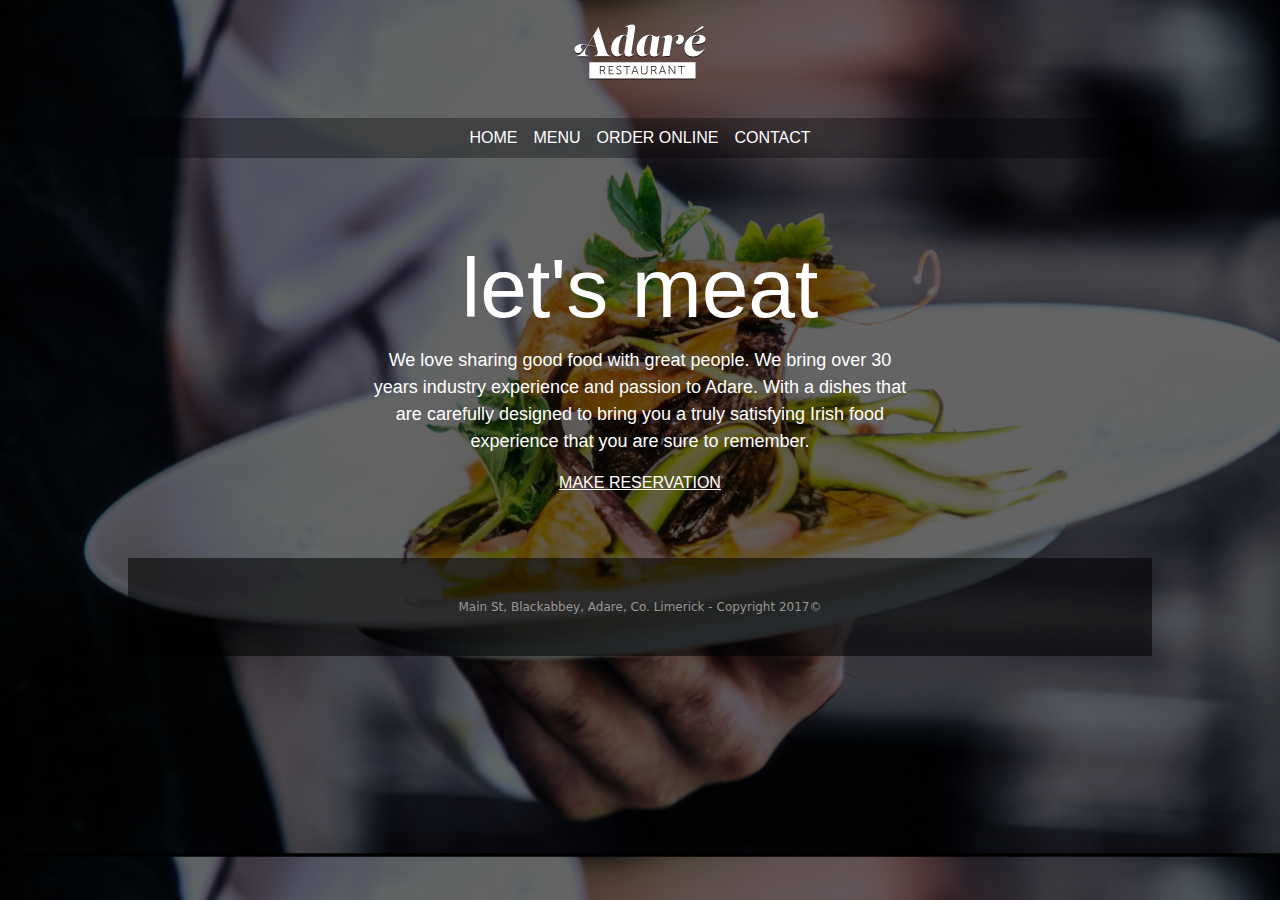
==== index.html @ b096fdd5 "first commit" ====
<!DOCTYPE html>
<html lang="en">
<head>
    <meta charset="UTF-8">
    <meta name="viewport" content="width=device-width, initial-scale=1.0">
    <title>Adare Restaurant</title>
    <link rel="stylesheet" href="style.css">
    <link rel="stylesheet" href="https://cdn.jsdelivr.net/npm/bootstrap@5.3.2/dist/css/bootstrap.min.css">
</head>
<body>
    <div class="conatiner">
        <header>
            <img src="./images/logo-adare-restaurant.png" alt="logo">
        </header>
        <nav class="navbar navbar-expand-lg bg-black-opacity">
            <div class="container-fluid">
                <button class="navbar-toggler" type="button" data-bs-toggle="collapse" data-bs-target="#navbarNav" aria-controls="navbarNav" aria-expanded="false" aria-label="Toggle navigation">
                    <span class="navbar-toggler-icon"></span>
                </button>
                <div class="collapse navbar-collapse" id="navbarNav">
                    <ul class="navbar-nav mx-auto">
                        <li class="nav-item">
                            <a class="nav-link active" aria-current="page" href="#">HOME</a>
                        </li>
                        <li class="nav-item">
                            <a class="nav-link" href="#">MENU</a>
                        </li>
                        <li class="nav-item">
                            <a class="nav-link" href="#">ORDER ONLINE</a>
                        </li>
                        <li class="nav-item">
                            <a class="nav-link disabled" aria-disabled="true">CONTACT</a>
                        </li>
                    </ul>
                </div>
            </div>
        </nav>
        <main>
            <h1>let's meat</h1>
            <p>We love sharing good food with great people. 
                We bring over 30 years industry experience and passion to Adare. 
                With a dishes that are carefully designed to bring you 
                a truly satisfying Irish food experience that you are sure 
                to remember. </p>
                <a href="#" class="reserv">MAKE RESERVATION</a>
        </main>
        <footer>
        Main St, Blackabbey, Adare, Co. Limerick - Copyright 2017©
        </footer>
    </div>
</body>
</html>
---- style.css ----
body{
background-color: gray;
background-image: url(./images/background-adare-restaurant.jpg);
background-size: cover;
}
.conatiner{
    width:1024px;
    margin-left: auto;
    margin-right: auto;
}
header{
    height:118px;
    text-align: center;
}
nav{
    height:40px;
    background-color:green;
}
main{
    height:400px;
    text-align: center;
    padding-top: 80px;
    padding-left: 240px;
    padding-right: 240px;
}
footer{
    background-color:rgba(0, 0, 0, 0.548);
    color: rgb(153, 151, 151);
    text-align: center;
    font-size: 12px;
    padding-top: 40px;
    padding-bottom: 40px;
}
h1{
    font-size: 84px !important;
    font-family: Arial, Helvetica, sans-serif !important;
    color: white !important;
}
p{
    font-size: 18px;
    font-family: Arial, Helvetica, sans-serif;
    color: white;
}
.reserv{
    font-family: Arial, Helvetica, sans-serif !important;
    color: white !important;
}
.bg-black-opacity {
    background-color: rgba(0, 0, 0, 0.338) !important; /* Set background color to black with opacity */
}

.navbar-nav > .nav-item > .nav-link {
    color: #ffffff !important; 
    font-family: Arial, sans-serif !important; 
}
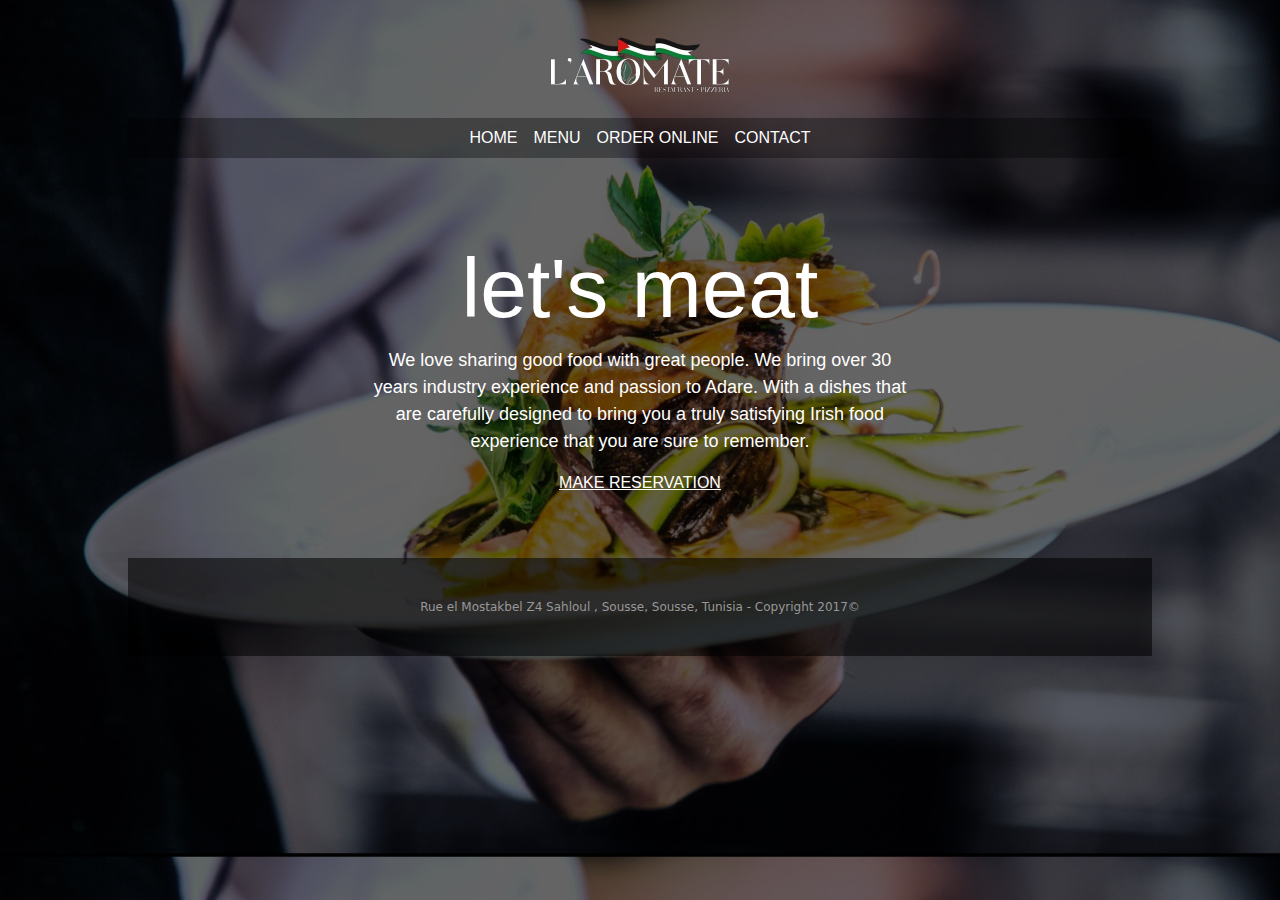
==== commit f2dbfe2e: "fourth commit" ====
--- a/index.html
+++ b/index.html
@@ -10,7 +10,7 @@
 <body>
     <div class="conatiner">
         <header>
-            <img src="./images/logo-adare-restaurant.png" alt="logo">
+            <img class="logo" src="./images/logo.png" alt="logo">
         </header>
         <nav class="navbar navbar-expand-lg bg-black-opacity">
             <div class="container-fluid">
@@ -23,20 +23,20 @@
                             <a class="nav-link active" aria-current="page" href="#">HOME</a>
                         </li>
                         <li class="nav-item">
-                            <a class="nav-link" href="#">MENU</a>
+                            <a class="nav-link" href="menu.html">MENU</a>
                         </li>
                         <li class="nav-item">
                             <a class="nav-link" href="#">ORDER ONLINE</a>
                         </li>
                         <li class="nav-item">
-                            <a class="nav-link disabled" aria-disabled="true">CONTACT</a>
+                            <a class="nav-link" href="contact.html">CONTACT</a>
                         </li>
                     </ul>
                 </div>
             </div>
         </nav>
-        <main>
-            <h1>let's meat</h1>
+        <main id="home">
+            <h1 class="home">let's meat</h1>
             <p>We love sharing good food with great people. 
                 We bring over 30 years industry experience and passion to Adare. 
                 With a dishes that are carefully designed to bring you 
@@ -45,7 +45,7 @@
                 <a href="#" class="reserv">MAKE RESERVATION</a>
         </main>
         <footer>
-        Main St, Blackabbey, Adare, Co. Limerick - Copyright 2017©
+            Rue el Mostakbel Z4 Sahloul , Sousse, Sousse, Tunisia - Copyright 2017©
         </footer>
     </div>
 </body>
--- a/style.css
+++ b/style.css
@@ -4,13 +4,18 @@
 background-size: cover;
 }
 .conatiner{
-    width:1024px;
+    width: 1024px;
     margin-left: auto;
     margin-right: auto;
 }
 header{
     height:118px;
     text-align: center;
+}
+.logo{
+    width: 250px;
+    height: 250px;
+    margin-top: -50px;
 }
 nav{
     height:40px;
@@ -19,8 +24,14 @@
 main{
     height:400px;
     text-align: center;
-    padding-top: 80px;
     padding-left: 240px;
+    padding-right: 240px;
+}
+#home{
+    height:400px; 
+    text-align: center; 
+    padding-top: 80px; 
+    padding-left: 240px; 
     padding-right: 240px;
 }
 footer{
@@ -46,10 +57,18 @@
     color: white !important;
 }
 .bg-black-opacity {
-    background-color: rgba(0, 0, 0, 0.338) !important; /* Set background color to black with opacity */
+    background-color: rgba(0, 0, 0, 0.338) !important; 
 }
 
 .navbar-nav > .nav-item > .nav-link {
     color: #ffffff !important; 
     font-family: Arial, sans-serif !important; 
 }
+label{
+    color: white;
+}
+form {
+    background-color: rgba(0, 0, 0, 0.338);
+    padding: 20px; 
+    border-radius: 10px; 
+}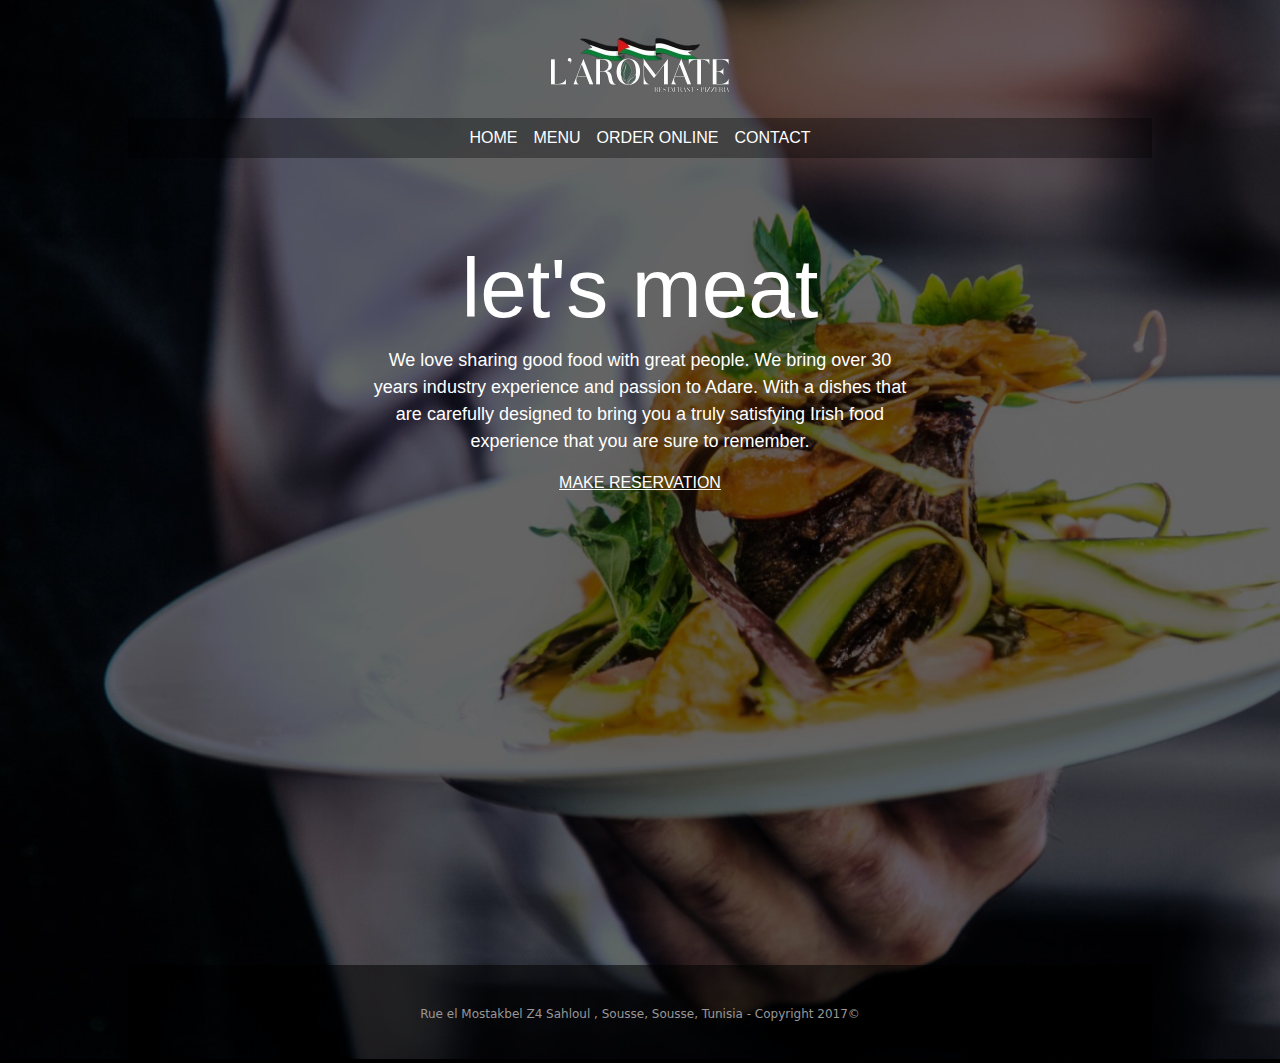
==== commit 29e7a11c: "fifth commit" ====
--- a/index.html
+++ b/index.html
@@ -44,6 +44,9 @@
                 to remember. </p>
                 <a href="#" class="reserv">MAKE RESERVATION</a>
         </main>
+        <section>
+            <iframe src="https://www.google.com/maps/embed?pb=!1m18!1m12!1m3!1d25874.97067287146!2d10.582726729600324!3d35.83989722124377!2m3!1f0!2f0!3f0!3m2!1i1024!2i768!4f13.1!3m3!1m2!1s0x12fd8b9474e3b781%3A0xe651428bf0efe050!2sL%E2%80%99Aromate%20Restaurant%20-%20Pizzeria!5e0!3m2!1sfr!2stn!4v1708030377834!5m2!1sfr!2stn" width="784" height="400" style="border:0;" allowfullscreen="" loading="lazy" referrerpolicy="no-referrer-when-downgrade"></iframe>
+        </section>
         <footer>
             Rue el Mostakbel Z4 Sahloul , Sousse, Sousse, Tunisia - Copyright 2017©
         </footer>
--- a/style.css
+++ b/style.css
@@ -33,6 +33,10 @@
     padding-top: 80px; 
     padding-left: 240px; 
     padding-right: 240px;
+}
+section{
+    padding-left: 120px;
+    padding-right: 120px;
 }
 footer{
     background-color:rgba(0, 0, 0, 0.548);
